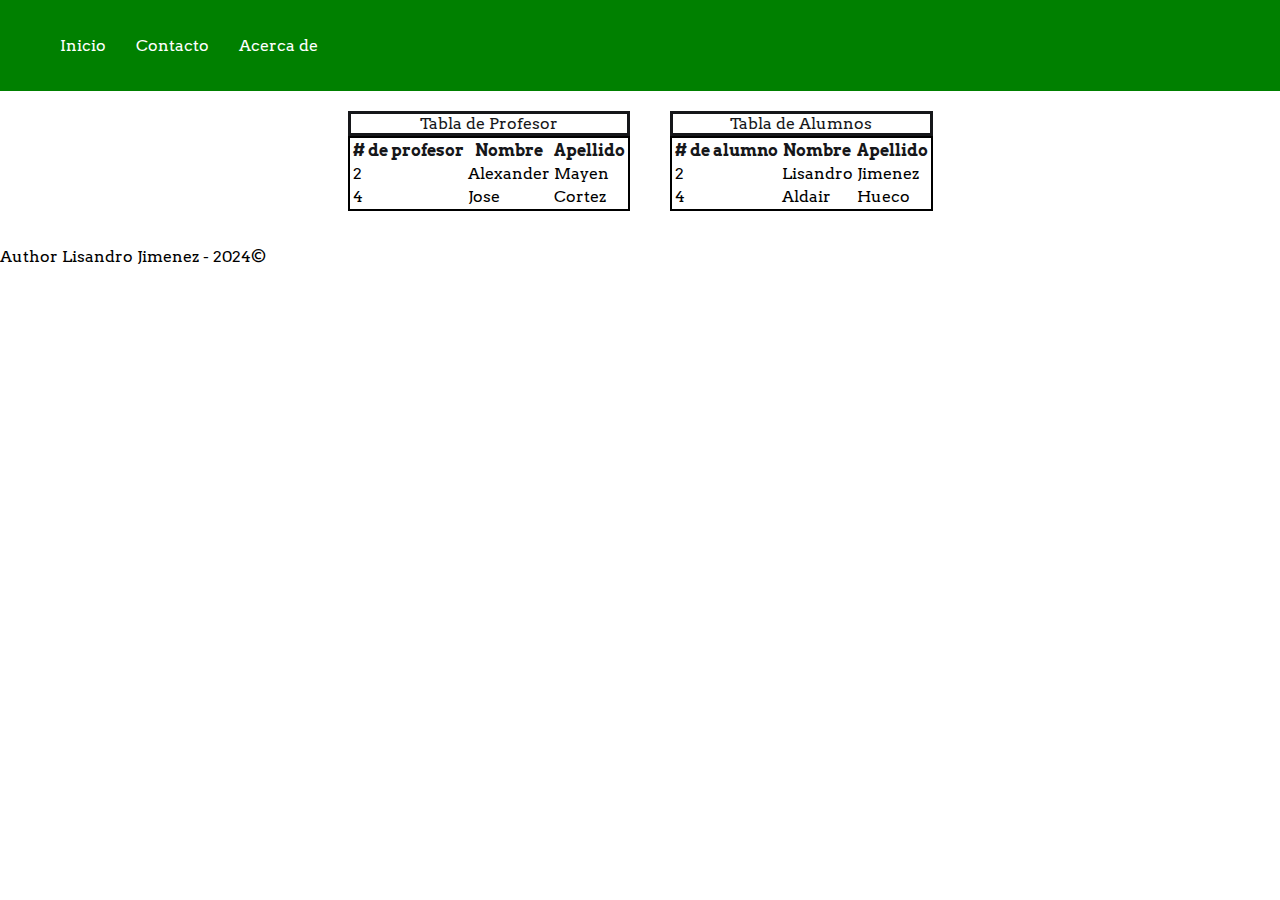
==== ejemplo 1/index.html @ 7a86fb1e "proyecto" ====
<!DOCTYPE html>
<html lang="en">
<head>
    <meta charset="UTF-8">
    <title>Pagina Web</title>
    <link rel="stylesheet" href="index-style.css" type="text/css">
    <link rel="preconnect" href="https://fonts.googleapis.com">
    <link rel="preconnect" href="https://fonts.gstatic.com" crossorigin>
    <link href="https://fonts.googleapis.com/css2?family=Arvo:ital,wght@0,400;0,700;1,400;1,700&display=swap" rel="stylesheet">
</head>
<body>
    <header>
        <nav>
            <ul class="ulnap">
                <li class="linav"><a class="anav" href="index.html">Inicio</a></li>
                <li class="linav"><a class="anav" href="Biografia/biografia.html">Contacto</a></li>
                <li class="linav"><a class="anav" href="acerca-de/acerca-de.html">Acerca de</a></li>
            </ul>
        </nav>
    </header>

    <div class="tablecontainer">
        <table>
            <tbody>
                <caption>Tabla de Profesor</caption>
                <thead>
                <th># de profesor</th>
                <th>Nombre</th>
                <th>Apellido</th>
            </thead>
            </tbody>
            <tr>
                <td>2</td>
                <td>Alexander</td>
                <td>Mayen</td>
            </tr>
            <tr>
                <td>4</td>
                <td>Jose</td>
                <td>Cortez</td>
            </tr>
        </table>    

        <table>
            <tbody>
                <caption>Tabla de Alumnos</caption>
                <thead>
                <th># de alumno</th>
                <th>Nombre</th>
                <th>Apellido</th>
            </thead>
            </tbody>
            <tr>
                <td>2</td>
                <td>Lisandro</td>
                <td>Jimenez</td>
            </tr>
            <tr>
                <td>4</td>
                <td>Aldair</td>
                <td>Hueco</td>
            </tr>
        </table>

    </div>
    
    <footer>
        <p>Author Lisandro Jimenez - 2024&copy;</p>

    </footer>
</body>
</html>
---- ejemplo 1/index-style.css ----
body{
    margin: 0px;
}

.anav{
    font-family: "Arvo", serif;
    color: white;
    text-decoration: none;
}

.ulnap{
    display: flex;
    list-style-type: none;
}


nav{
    background-color: green;
    padding: 20px;
}

.linav{
    padding-right: 30px;
}

caption, thead{
    color: rgb(22, 23, 26);
    border: 3px solid ;
}

.tablecontainer{
    display: flex;
    justify-content:center ;
}

table{
    font-family: "Arvo", serif;
    margin: 20px;
    border: 2px solid;
}

footer{
    font-family: "Arvo", serif;
    text-align: center;
    position: absolute;
}
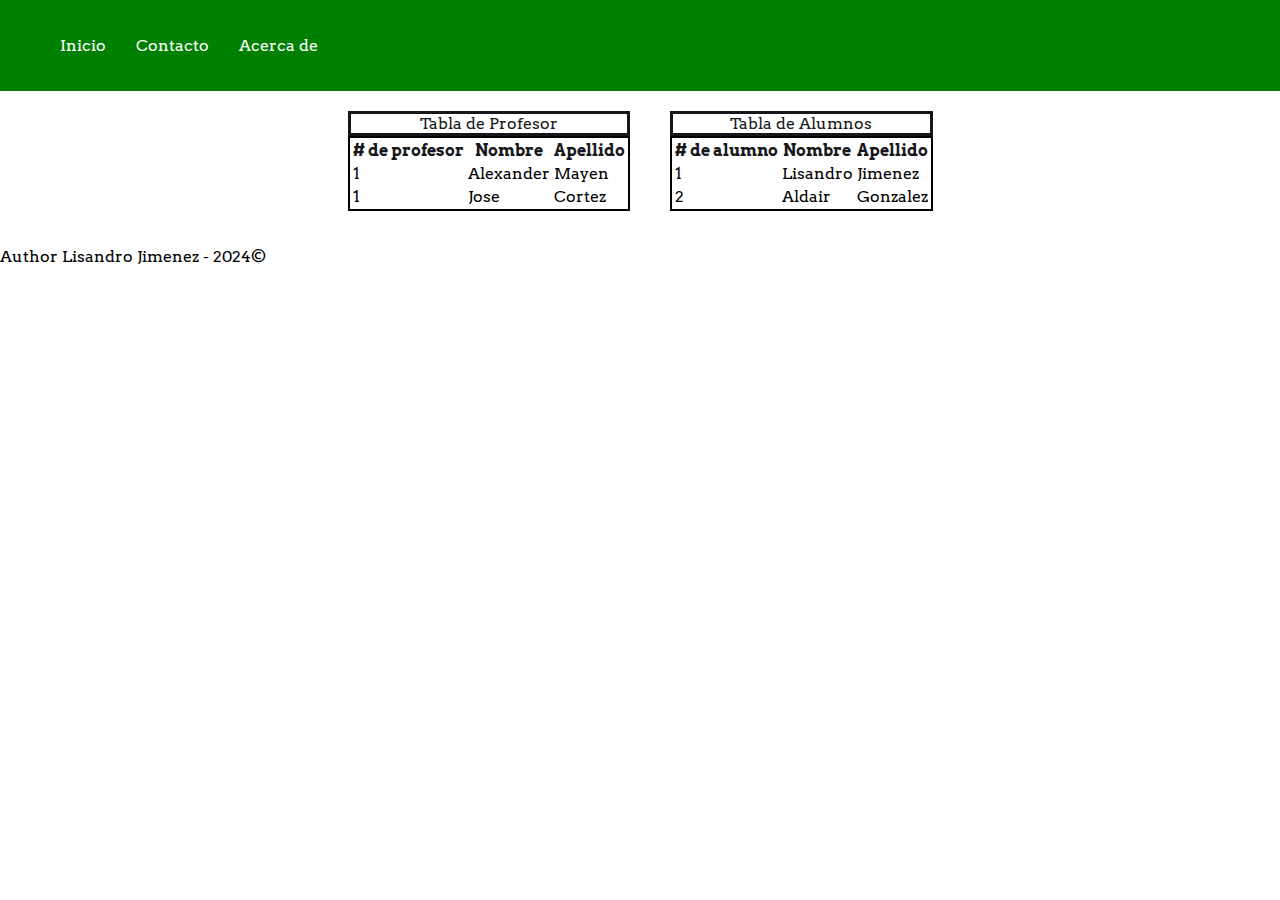
==== commit 6a0560ff: "Biografia agregada" ====
--- a/ejemplo 1/index.html
+++ b/ejemplo 1/index.html
@@ -30,12 +30,12 @@
             </thead>
             </tbody>
             <tr>
-                <td>2</td>
+                <td>1</td>
                 <td>Alexander</td>
                 <td>Mayen</td>
             </tr>
             <tr>
-                <td>4</td>
+                <td>1</td>
                 <td>Jose</td>
                 <td>Cortez</td>
             </tr>
@@ -51,14 +51,14 @@
             </thead>
             </tbody>
             <tr>
-                <td>2</td>
+                <td>1</td>
                 <td>Lisandro</td>
                 <td>Jimenez</td>
             </tr>
             <tr>
-                <td>4</td>
+                <td>2</td>
                 <td>Aldair</td>
-                <td>Hueco</td>
+                <td>Gonzalez</td>
             </tr>
         </table>
 
--- a/ejemplo 1/index-style.css
+++ b/ejemplo 1/index-style.css
@@ -45,4 +45,5 @@
     font-family: "Arvo", serif;
     text-align: center;
     position: absolute;
-}+}
+
